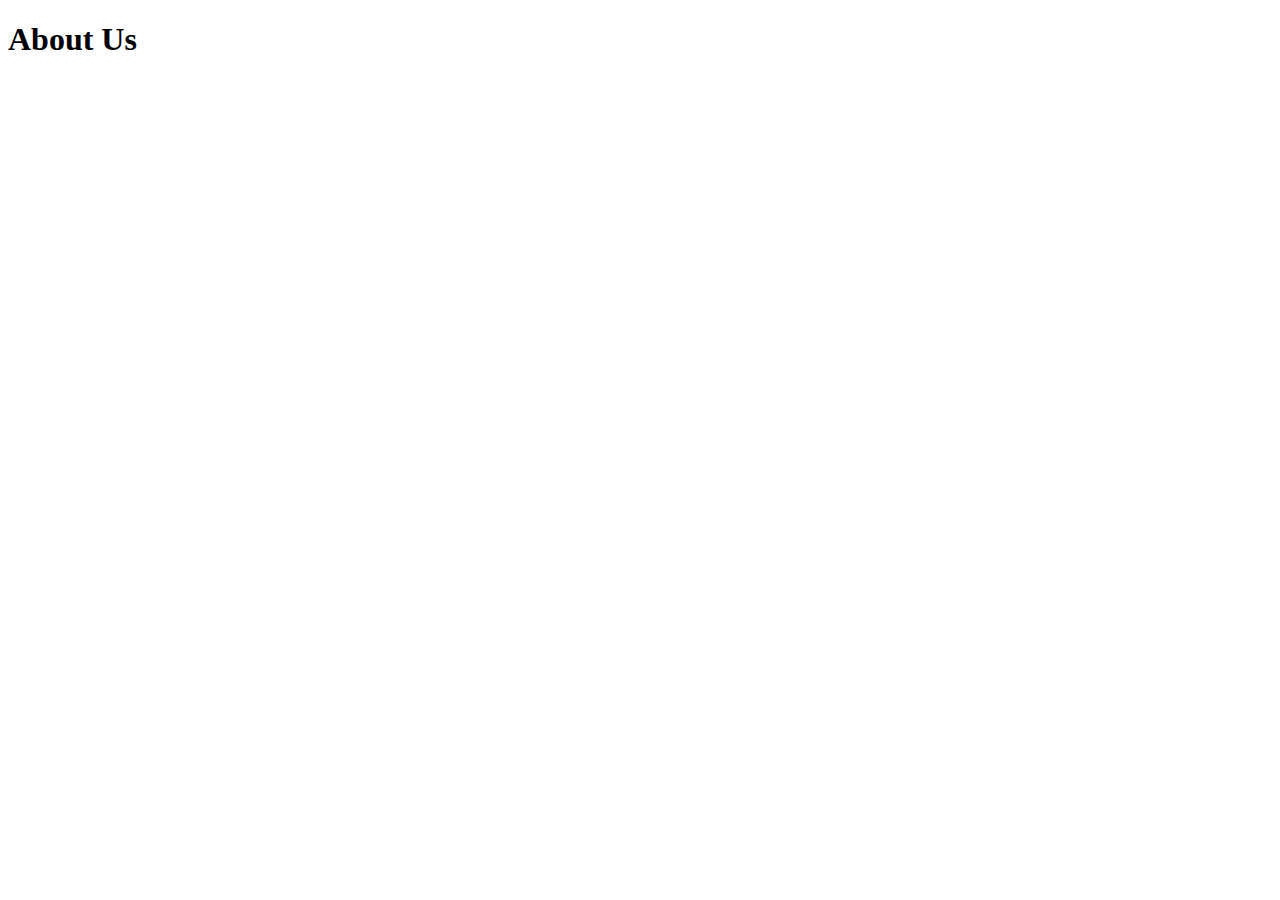
==== HWK 17/index.html @ 56b235b4 "Header and reserve box" ====
<!DOCTYPE html>
<html lan="en">
    <head>
        <title>Page Title</title>


        <meta charset="UTF-8">
        <meta name="viewport" content="width=device-width, initial-scale=1">

        <link href=“css/style.css” rel=“stylesheet” type=“text/css”>

    </head>
    <body>

        <header>



            
        </header>

        <div id="page"> </div>
            <div id="header"> </div>
<div id="nav"> </div>
    <div id="content"> </div>
        <div class="article" 
        <div class="article" </div>

        <div id="footer"



            </div>

<h1>About Us</h1>


    </body>





















</html>
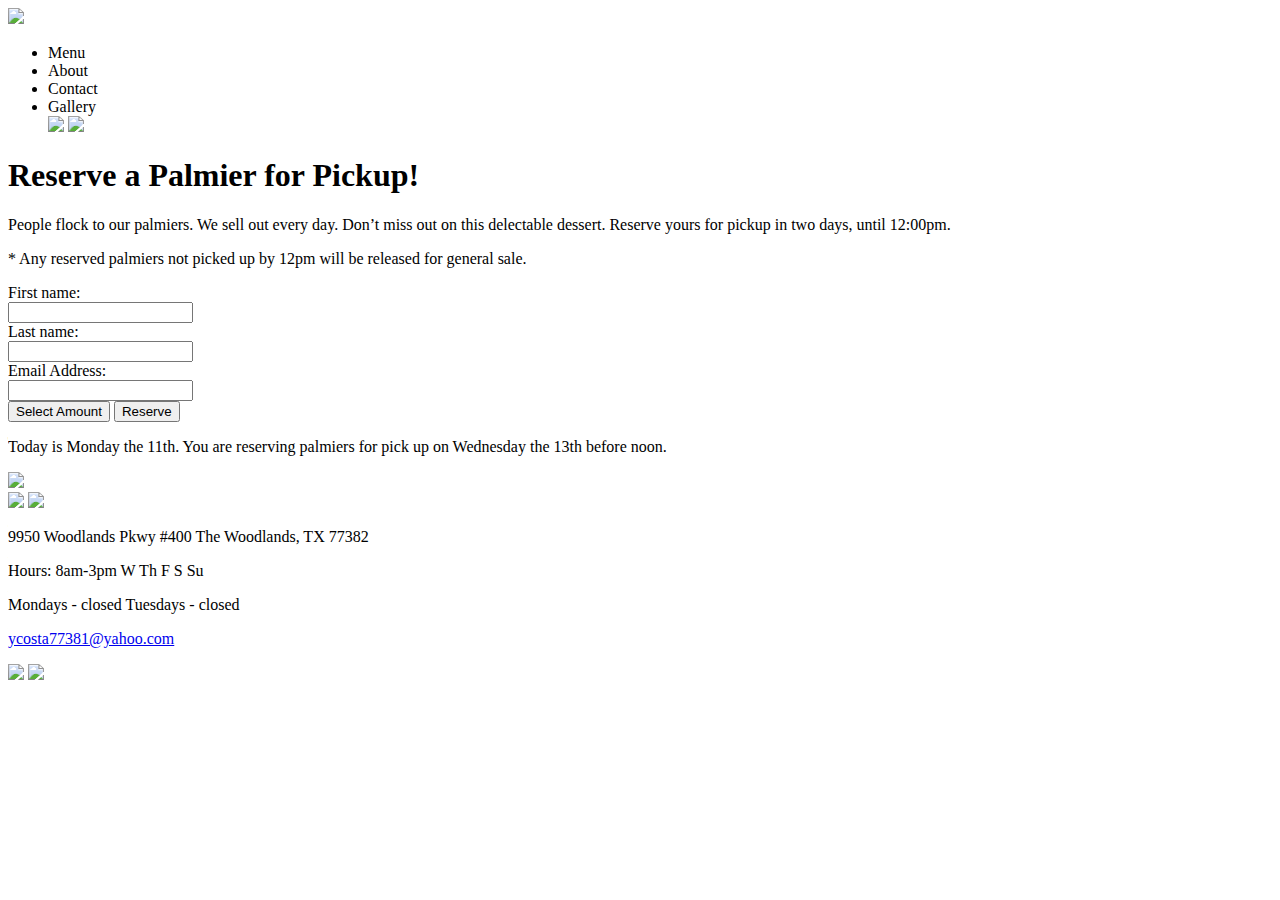
==== commit 8adfa341: "Updated final" ====
--- a/HWK 17/index.html
+++ b/HWK 17/index.html
@@ -1,60 +1,101 @@
 <!DOCTYPE html>
 <html lan="en">
     <head>
+
+        <link rel="preconnect" href="https://fonts.googleapis.com">
+<link rel="preconnect" href="https://fonts.gstatic.com" crossorigin>
+<link href="https://fonts.googleapis.com/css2?family=Josefin+Sans&family=Lobster+Two&display=swap" rel="stylesheet">
         <title>Page Title</title>
 
 
         <meta charset="UTF-8">
         <meta name="viewport" content="width=device-width, initial-scale=1">
 
-        <link href=“css/style.css” rel=“stylesheet” type=“text/css”>
+        <link href=“css/style.CSS” rel=“stylesheet” type=“text/css”>
 
     </head>
     <body>
 
         <header>
-
-
-
-            
-        </header>
-
-        <div id="page"> </div>
-            <div id="header"> </div>
-<div id="nav"> </div>
-    <div id="content"> </div>
-        <div class="article" 
-        <div class="article" </div>
-
-        <div id="footer"
+            <div>
+                <img src="images/La Francesita.png">
 
 
 
             </div>
+            <nav>
+                <ul>
+<li>Menu</li>
+<li>About</li>
+<li>Contact</li>
+<li>Gallery</li>
+<div>
+<img src="images/facebook.png">
+<img src="images/instagram.png">
 
-<h1>About Us</h1>
+</div>
 
+
+ </ul>
+ </nav>
+
+            
+</header>
+
+<section>
+<h1> Reserve a Palmier for Pickup!</h1>
+<p>People flock to our palmiers. We sell out every day.
+    Don’t miss out on this delectable dessert.
+    Reserve yours for pickup in two days, until 12:00pm.</p>
+    <p>* Any reserved palmiers not picked up by 12pm will be released for general sale.</p>
+
+</section>
+
+<section>
+<form>
+
+    <label for="fname">First name:</label><br>
+    <input type="text" id="fname" name="fname"><br>
+    <label for="lname">Last name:</label><br>
+    <input type="text" id="lname" name="lname"><br>
+    <label for="femail">Email Address:</label><br>
+    <input type="text" id="lemail" name="lemail"><br>
+    <button onclick="topFunction()" id="myBtn" title="Go to top">Select Amount</button>
+    <button onclick="topFunction()" id="myBtn" title="Go to top">Reserve</button>
+
+</form>
+
+
+
+</section>
+
+       
+
+<p>Today is Monday the 11th.
+    You are reserving palmiers for pick up on
+    Wednesday the 13th before noon.</p>
+    <img src="images/Vector.png">
+
+    <footer>
+        <img src="images/Vector2.png">
+        <img src="images/La Francesita2.png">
+        <p>9950 Woodlands Pkwy #400
+            The Woodlands, TX 77382</p>
+            <p>
+                Hours:
+                8am-3pm
+            W Th F S Su </p>
+             <p>  Mondays - closed
+                Tuesdays  - closed
+            </p>
+        <p><a href="mailito:hege@example.com">ycosta77381@yahoo.com</a></p>
+        <img src="images/facebook.png">
+        <img src="images/instagram.png">
+    
+    </footer>
 
     </body>
 
 
 
-
-
-
-
-
-
-
-
-
-
-
-
-
-
-
-
-
-
 </html>